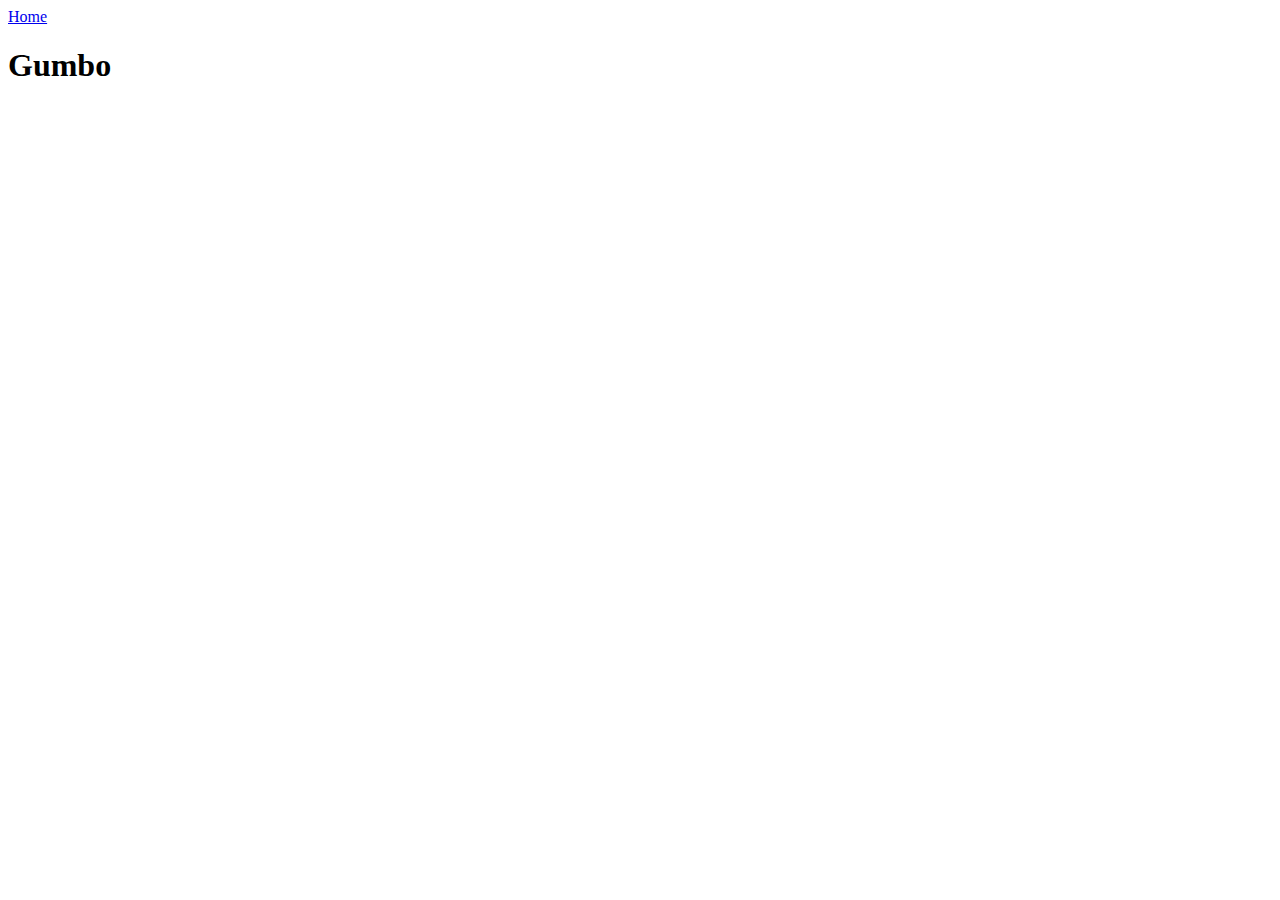
==== recipes/gumbo.html @ e7e98067 "Add gumbo recipe page and link index page to it" ====
<!DOCTYPE html>

<html lang="en">
    <head>
        <meta charset="UTF-8">
        <meta name="viewport" content="width=device-width, initial-scale=1.0">
        <title>Gumbo</title>
    </head>
    <body>
        <a href="../index.html">Home</a>
        <h1>Gumbo</h1>
    </body>
</html>
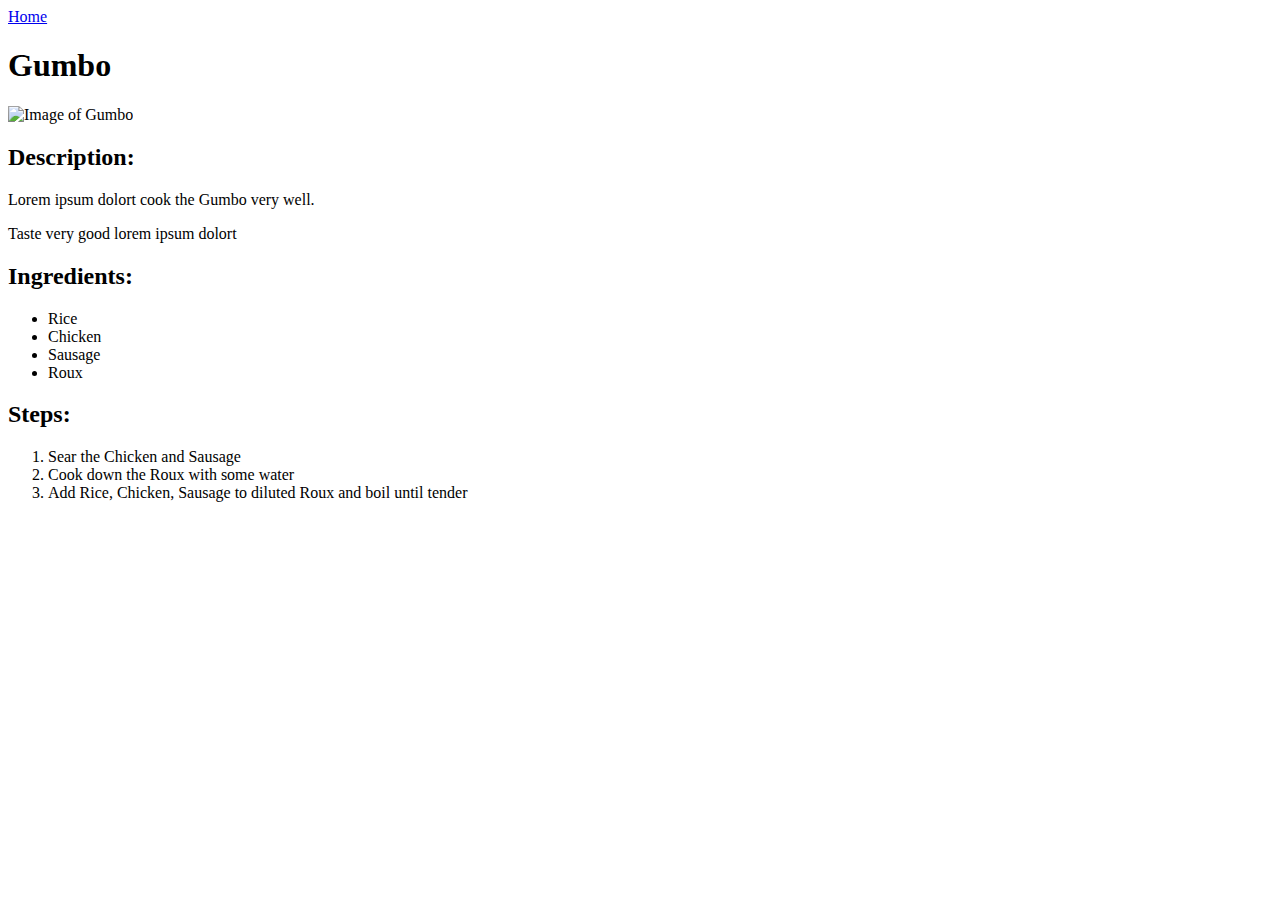
==== commit 722ea6f2: "Add content to Gumbo page" ====
--- a/recipes/gumbo.html
+++ b/recipes/gumbo.html
@@ -9,6 +9,23 @@
     <body>
         <a href="../index.html">Home</a>
         <h1>Gumbo</h1>
+        <img src="https://www.allrecipes.com/thmb/m1CbEM9G67SsahdTZdRpso__SKE=/0x512/filters:no_upscale():max_bytes(150000):strip_icc():format(webp)/AR-141114-Cajun-Chicken-and-Sausage-Gumbo-ddmfs-4x3-beauty-0da2b06cb8e143d3919463aeb6b3495a.jpg" width=800 height=600 alt="Image of Gumbo">
+        <h2>Description:</h2>
+        <p> Lorem ipsum dolort cook the Gumbo very well. </p>
+        <p> Taste very good lorem ipsum dolort </p>
+        <h2>Ingredients:</h2>
+        <ul>
+            <li>Rice</li>
+            <li>Chicken</li>
+            <li>Sausage</li>
+            <li>Roux</li>
+        </ul>
+        <h2>Steps:</h2>
+        <ol>
+            <li>Sear the Chicken and Sausage</li>
+            <li>Cook down the Roux with some water</li>
+            <li>Add Rice, Chicken, Sausage to diluted Roux and boil until tender</li>
+        </ol>
     </body>
 </html>
 
